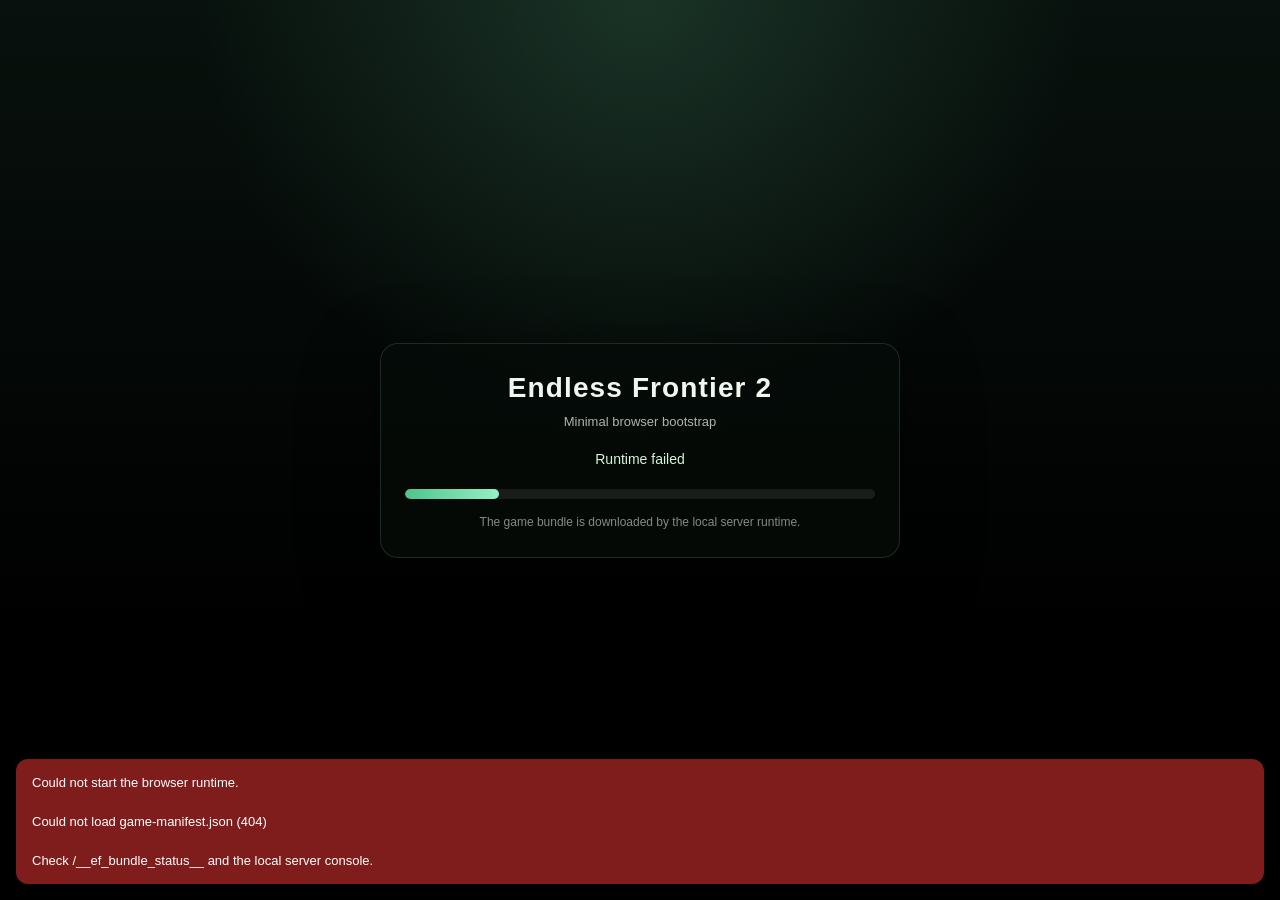
==== web/index.html @ 9c41037d "Repository created" ====
<!DOCTYPE html>
<html lang="en">
<head>
    <meta charset="UTF-8">
    <meta
        name="viewport"
        content="width=device-width, initial-scale=1.0, maximum-scale=1.0, user-scalable=no, viewport-fit=cover"
    >
    <title>Endless Frontier 2</title>
    <style>
        :root {
            color-scheme: dark;
        }

        * {
            box-sizing: border-box;
            -webkit-user-select: none;
            user-select: none;
            -webkit-touch-callout: none;
            -webkit-tap-highlight-color: transparent;
        }

        html, body {
            margin: 0;
            width: 100%;
            height: 100%;
            overflow: hidden;
            background: #000;
            font-family: -apple-system, BlinkMacSystemFont, "Segoe UI", Arial, sans-serif;
        }

        body {
            position: fixed;
            inset: 0;
        }

        canvas {
            position: absolute;
            inset: 0;
            width: 100% !important;
            height: 100% !important;
            display: block;
            touch-action: none;
        }

        #splash {
            position: fixed;
            inset: 0;
            z-index: 9999;
            display: flex;
            align-items: center;
            justify-content: center;
            background:
                radial-gradient(circle at top, rgba(48, 92, 70, 0.45), transparent 40%),
                linear-gradient(180deg, #08110d 0%, #000000 70%);
            color: #eef7f0;
        }

        .panel {
            width: min(92vw, 520px);
            padding: 28px 24px;
            border: 1px solid rgba(182, 226, 196, 0.14);
            border-radius: 18px;
            background: rgba(5, 11, 8, 0.82);
            box-shadow: 0 24px 80px rgba(0, 0, 0, 0.45);
            text-align: center;
        }

        .title {
            margin: 0 0 10px;
            font-size: 28px;
            font-weight: 700;
            letter-spacing: 0.04em;
        }

        .subtitle {
            margin: 0 0 22px;
            color: rgba(238, 247, 240, 0.72);
            font-size: 13px;
        }

        .status {
            margin: 0 0 18px;
            min-height: 20px;
            color: #d7f4de;
            font-size: 14px;
        }

        .bar {
            width: 100%;
            height: 10px;
            overflow: hidden;
            border-radius: 999px;
            background: rgba(255, 255, 255, 0.08);
        }

        .bar-fill {
            width: 20%;
            height: 100%;
            border-radius: 999px;
            background: linear-gradient(90deg, #4fc38d, #94f1c5);
            animation: idle 1.8s ease-in-out infinite;
            transform-origin: left center;
        }

        .hint {
            margin: 16px 0 0;
            color: rgba(238, 247, 240, 0.54);
            font-size: 12px;
        }

        .fade-out {
            animation: fade-out 0.28s ease-out forwards;
        }

        @keyframes idle {
            0% { transform: translateX(-120%) scaleX(0.7); }
            50% { transform: translateX(120%) scaleX(1); }
            100% { transform: translateX(420%) scaleX(0.8); }
        }

        @keyframes fade-out {
            to {
                opacity: 0;
                visibility: hidden;
            }
        }
    </style>
    <script>
        (function installEarlyWebSocketProxy() {
            const remoteOrigin = "ws://game.endlessfrontier.io:5001";
            const proxyPrefix = "/__ef_ws_proxy__";
            const NativeWebSocket = window.WebSocket;
            if (typeof NativeWebSocket !== "function" || NativeWebSocket.__efPatched) {
                return;
            }

            function proxiedWebSocketUrl(input) {
                const url = typeof input === "string" ? input : input instanceof URL ? input.href : null;
                if (!url || (!url.startsWith(remoteOrigin + "/") && url !== remoteOrigin)) {
                    return input;
                }
                const localScheme = window.location.protocol === "https:" ? "wss:" : "ws:";
                const proxied = `${localScheme}//${window.location.host}${proxyPrefix}?target=${encodeURIComponent(url)}`;
                console.info("[ef-runtime] WebSocket proxied.", { from: url, to: proxied });
                return proxied;
            }

            const PatchedWebSocket = function patchedWebSocket(url, protocols) {
                const proxied = proxiedWebSocketUrl(url);
                if (protocols === undefined) {
                    return new NativeWebSocket(proxied);
                }
                return new NativeWebSocket(proxied, protocols);
            };

            PatchedWebSocket.prototype = NativeWebSocket.prototype;
            PatchedWebSocket.CONNECTING = NativeWebSocket.CONNECTING;
            PatchedWebSocket.OPEN = NativeWebSocket.OPEN;
            PatchedWebSocket.CLOSING = NativeWebSocket.CLOSING;
            PatchedWebSocket.CLOSED = NativeWebSocket.CLOSED;
            PatchedWebSocket.__efPatched = true;
            Object.setPrototypeOf(PatchedWebSocket, NativeWebSocket);

            window.WebSocket = PatchedWebSocket;
            window.__EF_NATIVE_WEBSOCKET__ = NativeWebSocket;
        })();
    </script>
    <script src="./webLoader.js?v=ws-proxy-2"></script>
</head>
<body>
    <div id="splash">
        <div class="panel">
            <h1 class="title">Endless Frontier 2</h1>
            <p class="subtitle">Minimal browser bootstrap</p>
            <p class="status" id="status-text">Preparing runtime...</p>
            <div class="bar">
                <div class="bar-fill"></div>
            </div>
            <p class="hint">The game bundle is downloaded by the local server runtime.</p>
        </div>
    </div>

    <div id="app"></div>
    <div id="htmlOverlay"></div>

    <script>
        window.updateSplashStatus = function (text) {
            const node = document.getElementById("status-text");
            if (node) node.textContent = text;
        };

        window.hideSplashScreen = function () {
            const splash = document.getElementById("splash");
            if (!splash) return;
            splash.classList.add("fade-out");
            setTimeout(() => splash.remove(), 280);
        };
    </script>
</body>
</html>
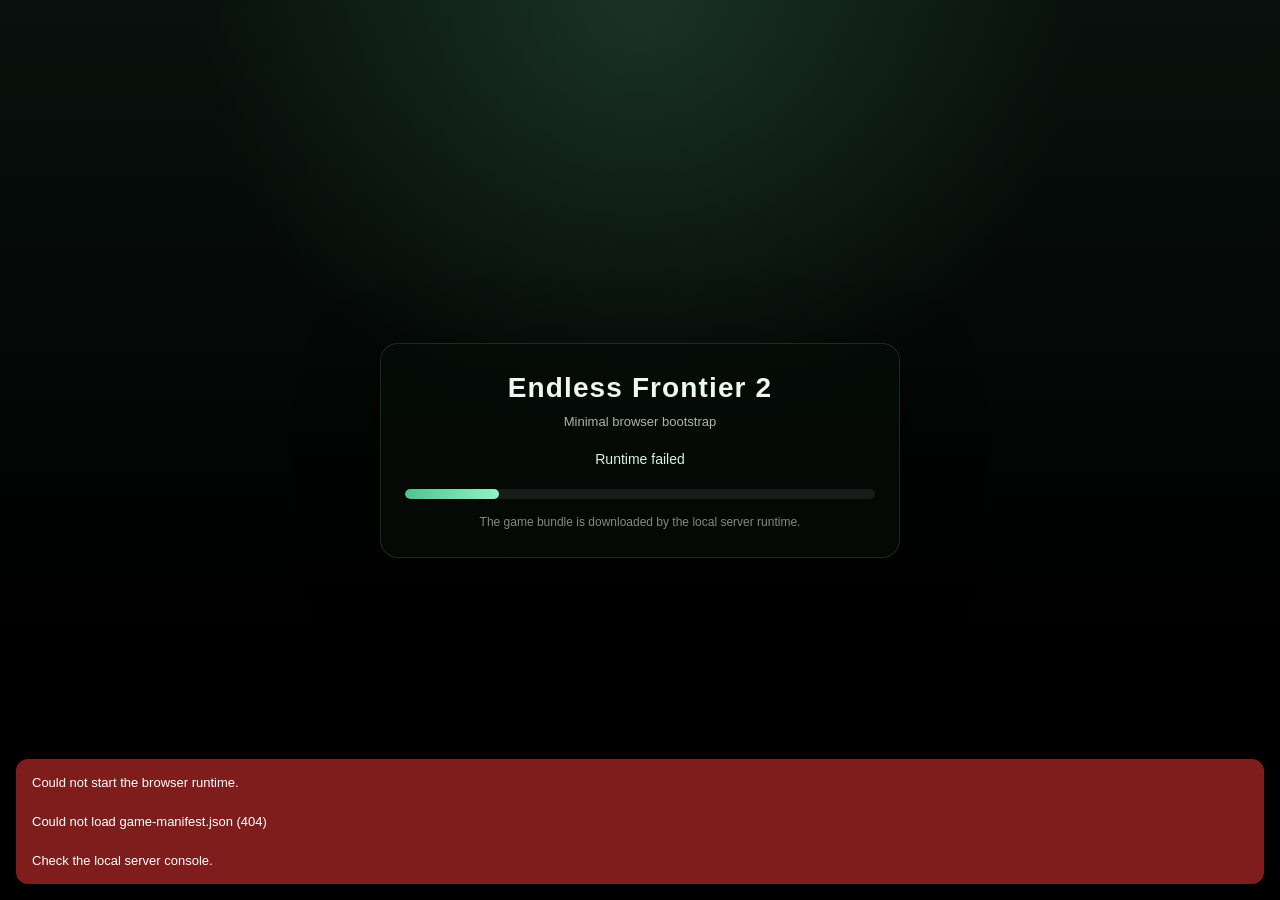
==== commit 918af072: "refactor: harden upstream routing" ====
--- a/web/index.html
+++ b/web/index.html
@@ -128,7 +128,7 @@
     </style>
     <script>
         (function installEarlyWebSocketProxy() {
-            const remoteOrigin = "ws://game.endlessfrontier.io:5001";
+            const remoteOrigin = "__EF_REMOTE_WS_ORIGIN__";
             const proxyPrefix = "/__ef_ws_proxy__";
             const NativeWebSocket = window.WebSocket;
             if (typeof NativeWebSocket !== "function" || NativeWebSocket.__efPatched) {
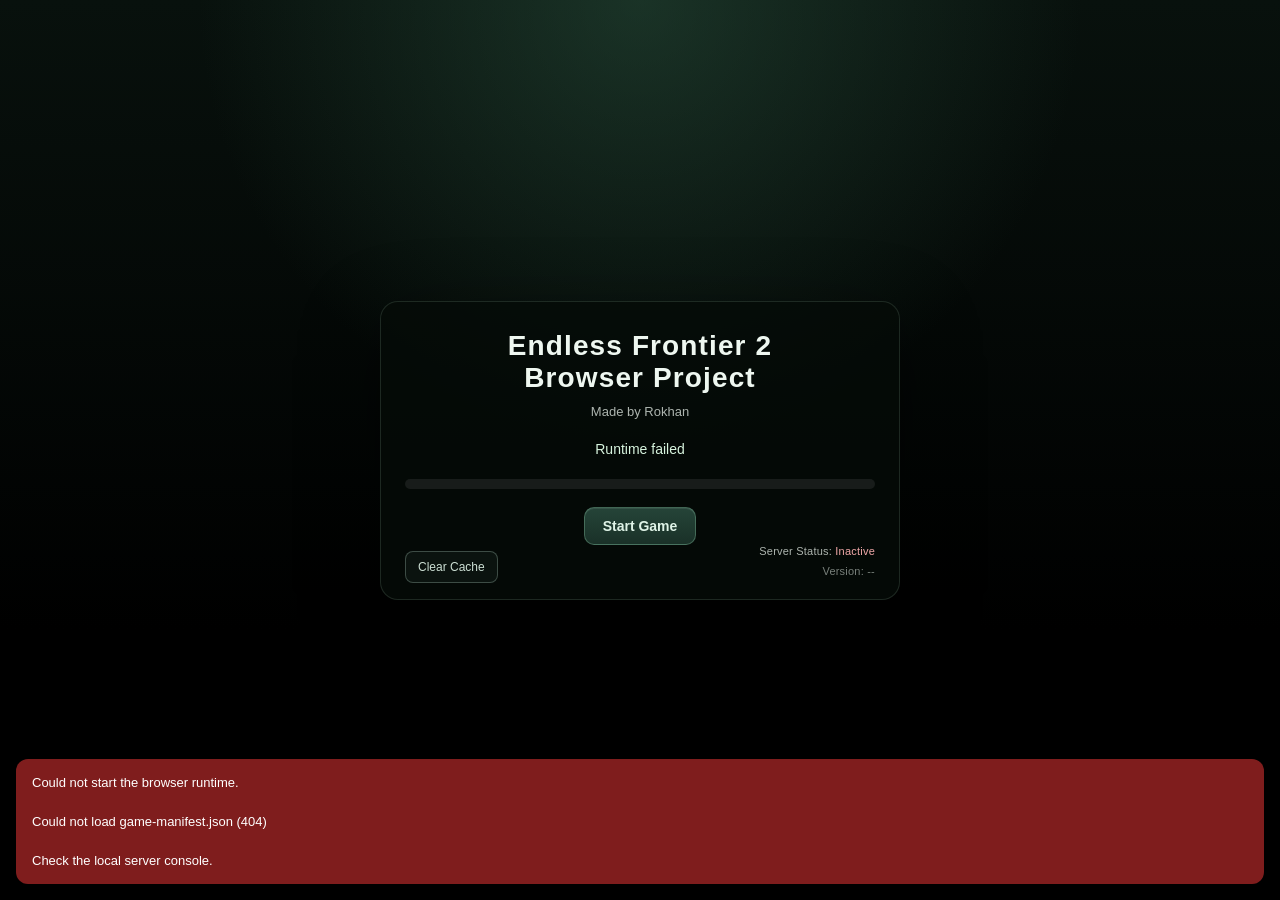
==== commit ccc92321: "feat: add interactive splash buttons and reorganize web assets" ====
--- a/web/index.html
+++ b/web/index.html
@@ -7,125 +7,7 @@
         content="width=device-width, initial-scale=1.0, maximum-scale=1.0, user-scalable=no, viewport-fit=cover"
     >
     <title>Endless Frontier 2</title>
-    <style>
-        :root {
-            color-scheme: dark;
-        }
-
-        * {
-            box-sizing: border-box;
-            -webkit-user-select: none;
-            user-select: none;
-            -webkit-touch-callout: none;
-            -webkit-tap-highlight-color: transparent;
-        }
-
-        html, body {
-            margin: 0;
-            width: 100%;
-            height: 100%;
-            overflow: hidden;
-            background: #000;
-            font-family: -apple-system, BlinkMacSystemFont, "Segoe UI", Arial, sans-serif;
-        }
-
-        body {
-            position: fixed;
-            inset: 0;
-        }
-
-        canvas {
-            position: absolute;
-            inset: 0;
-            width: 100% !important;
-            height: 100% !important;
-            display: block;
-            touch-action: none;
-        }
-
-        #splash {
-            position: fixed;
-            inset: 0;
-            z-index: 9999;
-            display: flex;
-            align-items: center;
-            justify-content: center;
-            background:
-                radial-gradient(circle at top, rgba(48, 92, 70, 0.45), transparent 40%),
-                linear-gradient(180deg, #08110d 0%, #000000 70%);
-            color: #eef7f0;
-        }
-
-        .panel {
-            width: min(92vw, 520px);
-            padding: 28px 24px;
-            border: 1px solid rgba(182, 226, 196, 0.14);
-            border-radius: 18px;
-            background: rgba(5, 11, 8, 0.82);
-            box-shadow: 0 24px 80px rgba(0, 0, 0, 0.45);
-            text-align: center;
-        }
-
-        .title {
-            margin: 0 0 10px;
-            font-size: 28px;
-            font-weight: 700;
-            letter-spacing: 0.04em;
-        }
-
-        .subtitle {
-            margin: 0 0 22px;
-            color: rgba(238, 247, 240, 0.72);
-            font-size: 13px;
-        }
-
-        .status {
-            margin: 0 0 18px;
-            min-height: 20px;
-            color: #d7f4de;
-            font-size: 14px;
-        }
-
-        .bar {
-            width: 100%;
-            height: 10px;
-            overflow: hidden;
-            border-radius: 999px;
-            background: rgba(255, 255, 255, 0.08);
-        }
-
-        .bar-fill {
-            width: 20%;
-            height: 100%;
-            border-radius: 999px;
-            background: linear-gradient(90deg, #4fc38d, #94f1c5);
-            animation: idle 1.8s ease-in-out infinite;
-            transform-origin: left center;
-        }
-
-        .hint {
-            margin: 16px 0 0;
-            color: rgba(238, 247, 240, 0.54);
-            font-size: 12px;
-        }
-
-        .fade-out {
-            animation: fade-out 0.28s ease-out forwards;
-        }
-
-        @keyframes idle {
-            0% { transform: translateX(-120%) scaleX(0.7); }
-            50% { transform: translateX(120%) scaleX(1); }
-            100% { transform: translateX(420%) scaleX(0.8); }
-        }
-
-        @keyframes fade-out {
-            to {
-                opacity: 0;
-                visibility: hidden;
-            }
-        }
-    </style>
+    <link rel="stylesheet" href="./assets/styles/splash.css">
     <script>
         (function installEarlyWebSocketProxy() {
             const remoteOrigin = "__EF_REMOTE_WS_ORIGIN__";
@@ -166,36 +48,29 @@
             window.__EF_NATIVE_WEBSOCKET__ = NativeWebSocket;
         })();
     </script>
-    <script src="./webLoader.js?v=ws-proxy-2"></script>
+    <script src="./bootstrap/webLoader.js?v=ws-proxy-2"></script>
 </head>
 <body>
     <div id="splash">
         <div class="panel">
-            <h1 class="title">Endless Frontier 2</h1>
-            <p class="subtitle">Minimal browser bootstrap</p>
+            <h1 class="title">Endless Frontier 2<br>Browser Project</h1>
+            <p class="subtitle">Made by Rokhan</p>
             <p class="status" id="status-text">Preparing runtime...</p>
             <div class="bar">
                 <div class="bar-fill"></div>
             </div>
-            <p class="hint">The game bundle is downloaded by the local server runtime.</p>
+            <button id="start-game-btn" class="start-btn" type="button">Start Game</button>
+            <div class="actions">
+                <p class="server-status" id="server-status-text">Server Status: <span class="status-inactive">Checking...</span></p>
+                <p class="version" id="version-text">Version: --</p>
+            </div>
+            <button id="clear-cache-btn" class="ghost-btn" type="button">Clear Cache</button>
         </div>
     </div>
 
     <div id="app"></div>
     <div id="htmlOverlay"></div>
 
-    <script>
-        window.updateSplashStatus = function (text) {
-            const node = document.getElementById("status-text");
-            if (node) node.textContent = text;
-        };
-
-        window.hideSplashScreen = function () {
-            const splash = document.getElementById("splash");
-            if (!splash) return;
-            splash.classList.add("fade-out");
-            setTimeout(() => splash.remove(), 280);
-        };
-    </script>
+    <script src="./assets/scripts/splash.js"></script>
 </body>
 </html>
--- a/web/assets/styles/splash.css
+++ b/web/assets/styles/splash.css
@@ -0,0 +1,204 @@
+:root {
+    color-scheme: dark;
+}
+
+* {
+    box-sizing: border-box;
+    -webkit-user-select: none;
+    user-select: none;
+    -webkit-touch-callout: none;
+    -webkit-tap-highlight-color: transparent;
+}
+
+html, body {
+    margin: 0;
+    width: 100%;
+    height: 100%;
+    overflow: hidden;
+    background: #000;
+    font-family: -apple-system, BlinkMacSystemFont, "Segoe UI", Arial, sans-serif;
+}
+
+body {
+    position: fixed;
+    inset: 0;
+}
+
+canvas {
+    position: absolute;
+    inset: 0;
+    width: 100% !important;
+    height: 100% !important;
+    display: block;
+    touch-action: none;
+}
+
+#splash {
+    position: fixed;
+    inset: 0;
+    z-index: 9999;
+    display: flex;
+    align-items: center;
+    justify-content: center;
+    background:
+        radial-gradient(circle at top, rgba(48, 92, 70, 0.45), transparent 40%),
+        linear-gradient(180deg, #08110d 0%, #000000 70%);
+    color: #eef7f0;
+}
+
+.panel {
+    position: relative;
+    width: min(92vw, 520px);
+    padding: 28px 24px 54px;
+    border: 1px solid rgba(182, 226, 196, 0.14);
+    border-radius: 18px;
+    background: rgba(5, 11, 8, 0.82);
+    box-shadow: 0 24px 80px rgba(0, 0, 0, 0.45);
+    text-align: center;
+}
+
+.title {
+    margin: 0 0 10px;
+    font-size: 28px;
+    font-weight: 700;
+    letter-spacing: 0.04em;
+}
+
+.subtitle {
+    margin: 0 0 22px;
+    color: rgba(238, 247, 240, 0.72);
+    font-size: 13px;
+}
+
+.status {
+    margin: 0 0 18px;
+    min-height: 20px;
+    color: #d7f4de;
+    font-size: 14px;
+}
+
+.bar {
+    width: 100%;
+    height: 10px;
+    overflow: hidden;
+    border-radius: 999px;
+    background: rgba(255, 255, 255, 0.08);
+}
+
+.bar-fill {
+    width: 0%;
+    height: 100%;
+    border-radius: 999px;
+    background: linear-gradient(90deg, #4fc38d, #94f1c5);
+    animation: none;
+    transform-origin: left center;
+}
+
+#splash.loading .bar-fill {
+    width: 20%;
+    animation: idle 1.8s ease-in-out infinite;
+}
+
+.hint {
+    margin: 16px 0 0;
+    color: rgba(238, 247, 240, 0.54);
+    font-size: 12px;
+}
+
+.version {
+    position: absolute;
+    right: 24px;
+    bottom: 22px;
+    margin: 0;
+    color: rgba(238, 247, 240, 0.5);
+    font-size: 11px;
+    letter-spacing: 0.02em;
+    text-align: right;
+}
+
+.server-status {
+    position: absolute;
+    right: 24px;
+    bottom: 42px;
+    margin: 0;
+    color: rgba(238, 247, 240, 0.72);
+    font-size: 11px;
+    letter-spacing: 0.02em;
+    text-align: right;
+}
+
+.server-status .status-active {
+    color: #94f1c5;
+}
+
+.server-status .status-inactive {
+    color: #f0a8a8;
+}
+
+.start-btn {
+    margin-top: 18px;
+    padding: 10px 18px;
+    border: 1px solid rgba(137, 201, 167, 0.35);
+    border-radius: 10px;
+    background: linear-gradient(180deg, #254438 0%, #1a3128 100%);
+    color: #dff3e7;
+    font-size: 14px;
+    font-weight: 600;
+    cursor: pointer;
+    box-shadow: inset 0 1px 0 rgba(255, 255, 255, 0.08);
+    transition: opacity 0.18s ease, border-color 0.18s ease, background 0.18s ease;
+}
+
+.start-btn:hover:not(:disabled) {
+    border-color: rgba(154, 224, 185, 0.5);
+    background: linear-gradient(180deg, #2b4f41 0%, #1f382e 100%);
+}
+
+.start-btn:disabled {
+    cursor: default;
+    opacity: 0.65;
+}
+
+.actions {
+    margin-top: 0;
+}
+
+.ghost-btn {
+    position: absolute;
+    left: 24px;
+    bottom: 16px;
+    padding: 8px 12px;
+    border: 1px solid rgba(180, 210, 196, 0.3);
+    border-radius: 8px;
+    background: rgba(20, 34, 28, 0.45);
+    color: rgba(225, 245, 233, 0.9);
+    font-size: 12px;
+    cursor: pointer;
+    transition: opacity 0.18s ease, border-color 0.18s ease;
+}
+
+.ghost-btn:hover:not(:disabled) {
+    border-color: rgba(180, 220, 199, 0.5);
+}
+
+.ghost-btn:disabled {
+    cursor: default;
+    opacity: 0.65;
+}
+
+.fade-out {
+    animation: fade-out 0.28s ease-out forwards;
+}
+
+@keyframes idle {
+    0% { transform: translateX(-120%) scaleX(0.7); }
+    50% { transform: translateX(120%) scaleX(1); }
+    100% { transform: translateX(420%) scaleX(0.8); }
+}
+
+@keyframes fade-out {
+    to {
+        opacity: 0;
+        visibility: hidden;
+    }
+}
